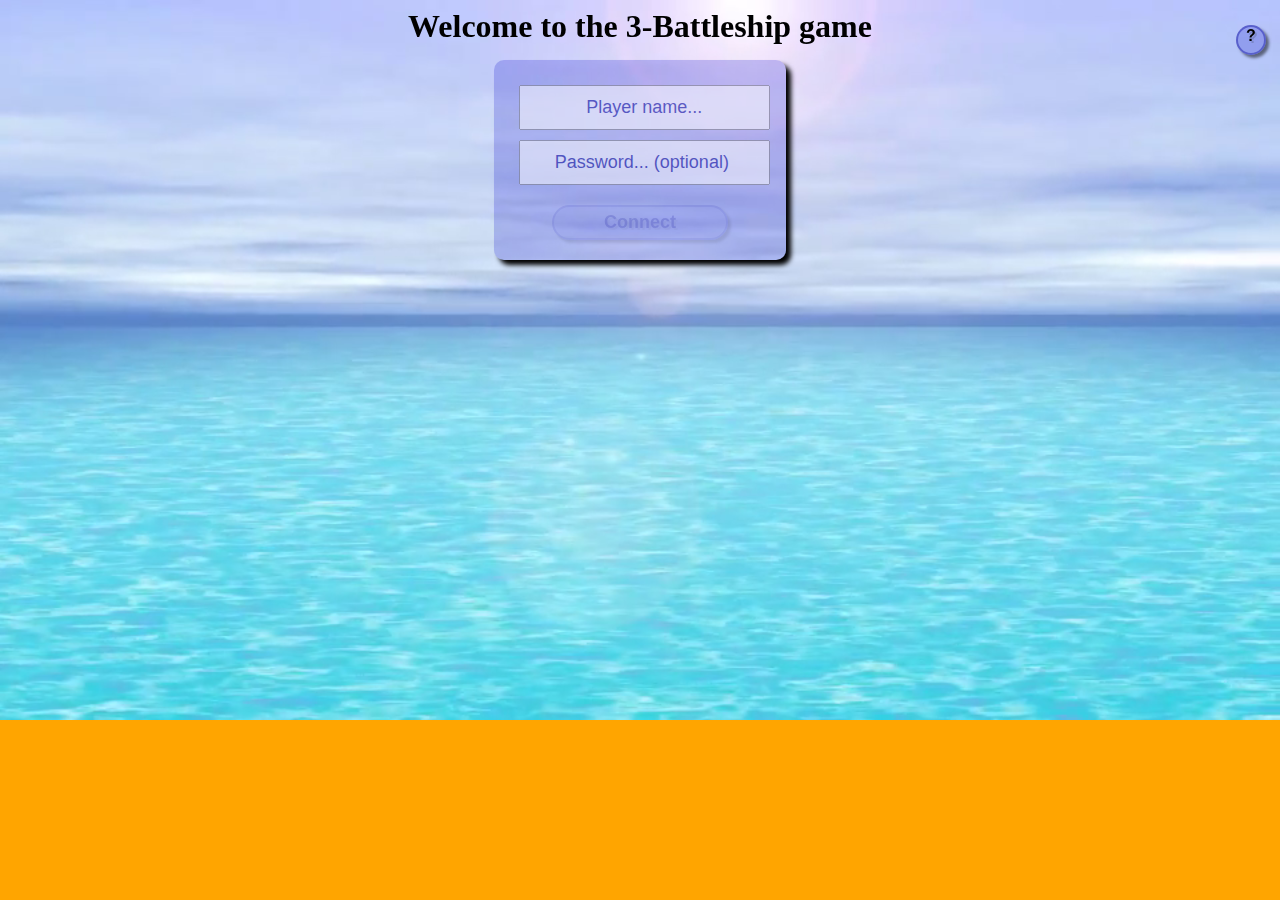
==== battl3ship/html_root/index.html @ e2c82ed0 "Code refactoring: from 2 to 3," ====
<!DOCTYPE html>
<html>

<head>
    <title>3-BattleShip</title>
    <link rel="stylesheet" type="text/css" href="style.css">
    <script type="text/javascript" src="jquery-3.2.1.min.js"></script>
    <script type="text/javascript" src="jquery-ui.min.js"></script>
    <script type="text/javascript" src="seedrandom.min.js"></script>
    <script type="text/javascript" src="avatar.js"></script>
    <script type="text/javascript" src="game.js"></script>
</head>

<body>
<div id="bg_video">
    <video playsinline autoplay muted loop poster="img/sea_back.jpg" id="bg_video">
        <source src="img/sea_back.mp4" type="video/mp4">
    </video>
</div>


<div id="title">
    <h1>Welcome to the 3-Battleship game</h1>
</div>

<div id="error" class="primary">
    <h1>Error</h1>
    <p class="error_text">Error man!</p>
</div>

<div id="login" class="primary">
    <input id="player_name" class="empty" type="text" value=""><br/>
    <input title="Password is only required for private servers. You can leave it empty for public servers."
           id="password" class="empty" type="text" value="password (optional)"><br/>
    <button id="login" disabled>Connect</button>
</div>

<div id="home">
    <div id="open_challenges" class="primary">
        <h1>Open Challenges</h1>
        <table id="challenge_list"></table>
    </div>
    <div id="player_list" class="primary">
        <h1>Connected Players</h1>
        <table id="player_list_table">
            <tbody>
            </tbody>
        </table>
    </div>
    <div id="current_game" class="primary">
        <div id="their_board" class="board big">
            <div class="content"></div>
            <p id="info_board_marking">
                <strong class="water">[Ctrl]+click</strong> / <strong class="boat">[Shift]+click</strong>
                to mark a cell as
                <strong class="water">water</strong> / <strong class="boat">ship</strong>.</p>
        </div>


        <div id="turns">
            <div id="status">
                <table>
                    <tr>
                        <td><img class="img_status" src="/img/waiting_icon.gif"> </td>
                        <td><h1 class="label_status"></h1></td>
                    </tr>
                </table>
            </div>

            <div id="current_shot" class="primary">
                <img class="disabled cross cross1" src="/img/crosshair.png">
                <img class="disabled cross cross2" src="/img/crosshair.png">
                <img class="disabled cross cross3" src="/img/crosshair.png">
                <button id="fire_shots" disabled="true">Fire</button>
            </div>

            <div id="wrapper_turn_list_table">
                <table id="turn_list">
                    <tr>
                        <th class="index"></th>
                        <th class="shots">Shots</th>
                        <th class="results">Results</th>
                        <th class="note">Notes (private)</th>
                    </tr>
                </table>
            </div>
        </div>

        <div id="my_board" class="board big">
            <div class="content"></div>
        </div>

        <div id="boat_placement">
            <h1>Place your boats and hit confirm.</h1>

            <div class="content">
                <table>
                    <tr class="type">
                        <td><img id="size1" class="type" src="/img/boat_type1.png"></td>
                        <td><img id="size2" class="type selected" src="/img/boat_type2.png"></td>
                        <td><img id="size3" class="type" src="/img/boat_type3.png"></td>
                        <td><img id="size4" class="type" src="/img/boat_type4.png"></td>
                    </tr>
                    <tr class="remaining">
                        <td colspan="4">
                            Remaining: [x]
                        </td>
                    </tr>
                    <tr class="orientation">
                        <td colspan="4">
                            <img id="orientation_horizontal" class="disabled orientation" src="/img/boat_horizontal.png">
                            <img id="orientation_vertical" class="orientation" src="/img/boat_vertical.png">
                        </td>
                    </tr>
                    <tr class="accept">
                        <td colspan="4">
                            <button disabled="true" id="accept_placement">Confirm</button><br/>
                        </td>
                    </tr>
                </table>
            </div>

            <p id="tip_boat_placement">Tip: be unpredictable, use vertical and horizontal boats.</p>
        </div>

        <div class="primary popup" id="popup_results">
            <img src="/img/radar.png">
            <h1>Shot Results</h1>
            <div id="results_label">hit: Xsink: Y</div>
            <div id="game_won_label"><strong>You Win!</strong></div>
            <button id="close_popup_results">Ok</button>
        </div>

        <div class="primary popup" id="popup_incoming_shot">
            <h1>Received Incoming Shot</h1>
            <div id="popup_my_board_placeholder"></div>
            <p id="incoming_label"></p>
            <div id="game_over_label"><strong>Game Over!</strong></div>
            <button id="close_popup_incoming">Ok</button>
        </div>
    </div>

    <div id="chat" class="primary">
        <h1>Chatty chatty</h1>
        <div id="chat_output"></div>
        <input type="text" id="chat_input" value=""><button class="ui-button ui-widget ui-corner-all" id="send_chat">&gt;</button>
    </div>
</div>

<br/>
<div id="logging" class="primary">
    Log<br/>
    <textarea id="log_box" rows="25"></textarea>
</div>


<div id="help_button_wrapper" class="primary">
    <button id="help_button">?</button>
</div>

</body>

</html>
---- battl3ship/html_root/style.css ----
div.primary {
  background-color: rgba(0, 0, 200, 0.2);
  padding: 20px;
  border-radius: 10px;
  box-shadow: 5px 5px 5px #000000;
}
div.primary button {
  width: 125px;
  padding-top: 10px;
  padding-bottom: 10px;
  font-size: 120%;
  box-shadow: 3px 3px 3px rgba(0, 0, 0, 0.5);
  text-shadow: 2px 2px rgba(0, 0, 0, 0.15);
  border: 2px solid rgba(0, 0, 150, 0.4);
  background-color: rgba(0, 0, 200, 0.2);
  border-radius: 20px;
  transition-duration: 0.1s;
  margin-top: 5px;
  margin-bottom: 5px;
}
div.primary button::-moz-focus-inner {
  border: 0;
}
div.primary button:disabled {
  opacity: 0.2;
}
div.primary button:enabled:active {
  box-shadow: 1px 1px 1px rgba(0, 0, 0, 0.5);
  transform: translateY(2px) translateX(2px);
}
div.primary button:enabled:active,
div.primary button:enabled:hover {
  background-color: rgba(200, 200, 250, 0.75);
}
div.primary h1 {
  padding: 0px;
  margin-top: 0px;
  font-size: 120%;
  text-align: center;
}
div.primary table {
  border-radius: 20px;
  text-align: left;
  border-collapse: collapse;
}
div.primary table tr {
  border: 5px solid rgba(255, 255, 255, 0.4);
}
div.primary table tr.spacer {
  border: none;
}
div.primary table td,
div.primary table th {
  height: 50px;
  padding: 10px;
}
div.primary table tr:not(.spacer):nth-child(odd) {
  background-color: rgba(200, 200, 250, 0.75);
}
div.primary table tr:not(.spacer):nth-child(even) {
  background-color: rgba(150, 150, 200, 0.75);
}
div.primary table tr.spacer,
div.primary table tr.spacer td {
  height: 1px;
}
div#title {
  width: 100%;
}
div#title h1 {
  text-align: center;
  margin-top: 5px;
  margin-bottom: 15px;
}
/* Background */
div#bg_video {
  position: fixed;
  top: 0;
  right: 0;
  bottom: 0;
  left: 0;
  overflow: hidden;
  z-index: -100;
  background: orange;
}
video#bg_video {
  position: absolute;
  top: 0;
  left: 0;
  width: 100%;
  height: auto;
}
div#login {
  width: 20%;
  margin: auto;
}
div#login input {
  width: 90%;
  margin-left: 0;
  margin-right: 0;
  padding: 10px;
  margin: 5px;
  text-align: center;
  font-size: large;
  opacity: 0.5;
  color: #000096;
}
div#login input.empty {
  color: #000096;
}
div#login button {
  width: 70%;
  margin-left: auto;
  margin-right: auto;
  margin-top: 15px;
  margin-bottom: 0px;
  padding: 5px;
  display: block;
  font-size: large;
  font-weight: bold;
  color: #000096;
  opacity: 0.7;
}
div#login button:disabled {
  opacity: 0.2;
}
div#player_list {
  width: 30%;
  margin: auto;
  overflow: auto;
  max-height: 500px;
}
div#player_list table {
  width: 100%;
}
div#player_list table td.avatar {
  width: 75px;
  height: 75px;
}
div#player_list table td.name {
  width: 300px;
}
div#player_list table canvas {
  height: 75px;
  width: 75px;
  border: 5px solid rgba(255, 255, 255, 0.4);
  background-color: rgba(255, 255, 255, 0.4);
}
div#chat {
  position: absolute;
  top: 60px;
  left: 76%;
  float: right;
  width: 20%;
  display: block;
  height: 635px;
}
div#chat #chat_output {
  position: relative;
  height: calc(85%);
  width: 95%;
  background-color: rgba(255, 255, 255, 0.4);
  border: solid 2px rgba(150, 150, 200, 0.75);
  margin-bottom: 0px;
  overflow: auto;
  padding: 10px;
}
div#chat input {
  display: inline;
  height: 30px;
  margin-right: 0px;
  background-color: rgba(255, 255, 255, 0.4);
  padding: 3px;
  width: calc(80%);
}
div#chat button {
  float: right;
  margin: 0px;
  height: 40px;
  width: 50px;
  font-weight: bold;
  border-radius: 10px;
  padding: 5px;
}
div#open_challenges {
  margin: auto;
  margin-bottom: 20px;
  width: 25%;
}
div#open_challenges table {
  width: 100%;
}
div#open_challenges table td.buttons {
  width: 100px;
}
div#current_game {
  width: 70%;
  margin-left: 2.5%;
  margin-right: auto;
  padding-bottom: 10px;
}
div#current_game div {
  display: table-cell;
  vertical-align: top;
}
div#current_game div.board {
  padding: 0px;
  width: 285px;
  height: 300px;
  -webkit-touch-callout: none;
  /* iOS Safari */
  -webkit-user-select: none;
  /* Safari */
  -khtml-user-select: none;
  /* Konqueror HTML */
  -moz-user-select: none;
  /* Firefox */
  -ms-user-select: none;
  /* Internet Explorer/Edge */
  user-select: none;
  /* Non-prefixed version, currently
                                  supported by Chrome and Opera */
}
div#current_game div.board .content {
  display: grid;
  grid-template-columns: repeat(10%, auto);
  grid-template-rows: repeat(10%, auto);
}
div#current_game div.board .content .cell {
  box-sizing: border-box;
  background: rgba(255, 255, 255, 0.8);
  height: 25px;
  width: 25px;
  border: 1px solid rgba(0, 0, 150, 0.4);
  vertical-align: middle;
}
div#current_game div.board .content .cell p {
  vertical-align: middle;
  text-align: center;
  margin: 0.25em;
}
div#current_game div.board .content .cell.row0 p,
div#current_game div.board .content .cell.col0 p {
  margin-top: 20px;
}
div#current_game div.board .content .cell.header {
  background: none;
  border: none;
  text-align: center;
  font-weight: bold;
}
div#current_game div.board .content .cell.with_boat.with_shot:not(.fired) {
  background: url("/img/crosshair_white.png");
  background-size: 100% 100%;
}
div#current_game div.board .content .cell.with_water.with_shot:not(.fired) {
  background: url("/img/crosshair_blue.png");
  background-size: 100% 100%;
}
div#current_game div.board .content .cell.with_boat {
  background: rgba(10, 10, 10, 0.6);
  color: white;
}
div#current_game div.board .content .cell.with_water {
  background: rgba(10, 10, 200, 0.6);
  color: white;
}
div#current_game div.board .content .cell.good_selection {
  background: #64ff64;
}
div#current_game div.board .content .cell.bad_selection {
  background: #ff6464;
}
div#current_game div.board .content .cell.with_boat.bad_selection {
  background: rgba(200, 90, 90, 0.8);
}
div#current_game div.board .content .cell.with_shot:not(.fired) {
  background-image: url("/img/crosshair.png");
  background-size: 100% 100%;
}
div#current_game div.board .content .cell.with_shot.fired p {
  font-weight: bold;
  font-size: 200%;
}
div#current_game div.board .content .cell:hover:not(.header):not(.disabled):not(.with_shot) {
  border: 4px solid rgba(0, 0, 150, 0.4);
}
div#current_game div.board .content .row0 {
  grid-row: 1;
}
div#current_game div.board .content .col0 {
  grid-column: 1;
}
div#current_game div.board .content .row1 {
  grid-row: 2;
}
div#current_game div.board .content .col1 {
  grid-column: 2;
}
div#current_game div.board .content .row2 {
  grid-row: 3;
}
div#current_game div.board .content .col2 {
  grid-column: 3;
}
div#current_game div.board .content .row3 {
  grid-row: 4;
}
div#current_game div.board .content .col3 {
  grid-column: 4;
}
div#current_game div.board .content .row4 {
  grid-row: 5;
}
div#current_game div.board .content .col4 {
  grid-column: 5;
}
div#current_game div.board .content .row5 {
  grid-row: 6;
}
div#current_game div.board .content .col5 {
  grid-column: 6;
}
div#current_game div.board .content .row6 {
  grid-row: 7;
}
div#current_game div.board .content .col6 {
  grid-column: 7;
}
div#current_game div.board .content .row7 {
  grid-row: 8;
}
div#current_game div.board .content .col7 {
  grid-column: 8;
}
div#current_game div.board .content .row8 {
  grid-row: 9;
}
div#current_game div.board .content .col8 {
  grid-column: 9;
}
div#current_game div.board .content .row9 {
  grid-row: 10;
}
div#current_game div.board .content .col9 {
  grid-column: 10;
}
div#current_game div.board .content .row10 {
  grid-row: 11;
}
div#current_game div.board .content .col10 {
  grid-column: 11;
}
div#current_game div.big {
  width: 600px !important;
  height: 600px !important;
}
div#current_game div.big .cell.header {
  font-size: 20px;
}
div#current_game div.big .cell.header p {
  -webkit-margin-before: 1em;
}
div#current_game div.big .cell {
  background: white;
  width: 54px !important;
  height: 54px !important;
}
div#current_game div#their_board p#info_board_marking {
  text-align: center;
  font-style: italic;
}
div#current_game div#their_board p#info_board_marking strong {
  font-size: 120%;
}
div#current_game div#their_board p#info_board_marking strong.water {
  color: rgba(10, 10, 200, 0.6);
}
div#current_game div#their_board p#info_board_marking strong.boat {
  color: rgba(10, 10, 10, 0.6);
}
div#current_game div#turns {
  width: 100%;
}
div#current_game div#turns div#wrapper_turn_list_table {
  height: 450px;
  overflow-y: auto;
  width: 95%;
  display: block;
  text-align: center;
  padding-left: 25px;
}
div#current_game div#turns table#turn_list {
  margin: auto;
}
div#current_game div#turns table#turn_list td,
div#current_game div#turns table#turn_list th {
  height: 25px;
  padding: 5px;
}
div#current_game div#turns table#turn_list th {
  font-weight: bold;
}
div#current_game div#turns table#turn_list th.index {
  text-align: center;
}
div#current_game div#turns table#turn_list th.shots {
  min-width: 100px;
}
div#current_game div#turns table#turn_list th.results {
  min-width: 100px;
}
div#current_game div#turns table#turn_list th.note {
  min-width: 200px;
}
div#current_game div#turns table#turn_list input {
  width: 95%;
}
div#current_game div#status {
  width: 100%;
  padding-left: 100px;
}
div#current_game div#status table {
  width: 100%;
  border: 0px;
  background: none;
}
div#current_game div#status table td,
div#current_game div#status table tr {
  border: 0px;
  background: none;
}
div#current_game div#status table .label_status {
  color: rgba(0, 0, 150, 0.4);
  font-size: 120%;
}
div#current_game div#current_shot {
  display: block;
  width: 75%;
  margin: auto;
  margin-bottom: 25px;
  text-align: center;
  vertical-align: middle;
}
div#current_game div#current_shot img.cross {
  width: 60px;
  height: 60px;
  vertical-align: middle;
  margin-right: 10px;
}
div#current_game div#current_shot img.cross.disabled {
  opacity: 0.3;
}
div#current_game div#current_shot button {
  margin-bottom: 12px;
}
div#current_game div#current_shot button:not(:disabled) {
  background-color: rgba(255, 100, 100, 0.7);
  animation-duration: 0.15s;
}
div#current_game div#current_shot button:not(:disabled):hover {
  background-color: rgba(255, 25, 25, 0.85);
  color: white;
  font-weight: bold;
}
div#current_game div#boat_placement {
  width: 100%;
  vertical-align: middle;
  padding-left: 50px;
  text-align: center;
  margin: auto;
}
div#current_game div#boat_placement h1 {
  text-align: center;
  color: rgba(0, 0, 150, 0.4);
}
div#current_game div#boat_placement p#tip_boat_placement {
  text-align: center;
  font-style: italic;
}
div#current_game div#boat_placement .content {
  margin: auto;
}
div#current_game div#boat_placement table {
  background-color: rgba(200, 200, 250, 0.75);
  border: solid 3px rgba(0, 0, 150, 0.4);
  border-radius: 25px;
  border-collapse: separate;
}
div#current_game div#boat_placement table tr {
  background: none;
  border: none;
}
div#current_game div#boat_placement table tr.remaining {
  padding: 0px;
  margin: 0px;
}
div#current_game div#boat_placement table tr.remaining td {
  height: 15px;
}
div#current_game div#boat_placement table td {
  background: none;
  border: none;
}
div#current_game div#boat_placement td {
  text-align: center;
}
div#current_game div#boat_placement img.disabled {
  opacity: 0.2;
}
div#current_game div#boat_placement img.type {
  width: 60px;
  height: 60px;
  padding: 10px;
  border-radius: 10px;
}
div#current_game div#boat_placement img.type:hover:not(.disabled),
div#current_game div#boat_placement img.type.selected {
  background-color: rgba(150, 150, 200, 0.75);
}
div#current_game div#boat_placement img.type.selected {
  border: 5px solid rgba(0, 0, 150, 0.4);
}
div#current_game div#boat_placement img.orientation {
  width: 150px;
  height: 150px;
}
div#current_game div.popup {
  border: 3px solid rgba(0, 0, 150, 0.4);
  position: absolute;
  top: 150px;
  left: 40%;
  width: 30%;
  background: #afaffa;
  text-align: center;
  vertical-align: center;
  box-shadow: 3px 3px 3px #000000;
}
div#current_game div.popup h1 {
  color: rgba(0, 0, 150, 0.4);
}
div#current_game div.popup div#my_board {
  width: 250px;
  display: block;
  margin-left: 10px;
}
div#current_game div.popup div#my_board .cell.has_shot {
  border: 3px solid orange;
}
div#current_game div.popup div#my_board .cell.row0 p,
div#current_game div.popup div#my_board .cell.col0 p {
  margin-top: 0.25em;
}
div#current_game div.popup #game_won_label {
  font-size: 200%;
  font-weight: bold;
  color: #009900;
  display: block;
}
div#current_game div.popup img {
  width: 200px;
  height: 200px;
  margin-bottom: 15px;
}
div#current_game div.popup div#results_label {
  width: 100%;
  text-align: center;
  display: block;
  margin-top: 15px;
  margin-bottom: 15px;
}
div#current_game div.popup div#results_label p {
  text-align: center;
  width: 100%;
}
div#current_game div#popup_incoming_shot {
  width: 300px;
  left: 700px;
}
div#current_game div#popup_incoming_shot div#game_over_label {
  display: block;
  font-size: 200%;
  color: red;
}
/* Help */
div#help_button_wrapper {
  position: absolute;
  top: 0px;
  left: 95%;
  border: none;
  background: none;
  box-shadow: none;
}
div#help_button_wrapper button {
  width: 30px;
  height: 30px;
  font-size: 100%;
  font-weight: bold;
  position: relative;
  padding-top: 0px;
  display: table-cell;
  vertical-align: middle;
}
/* Error */
div#error {
  width: 30%;
  margin: auto;
  margin-bottom: 20px;
}
div#error h1,
div#error p {
  color: #960000;
}
/* Logs */
div#logging {
  margin-top: 50px;
  width: 50%;
  margin-left: auto;
  margin-right: auto;
  padding: 5px;
  text-align: center;
}
div#logging textarea {
  background: #FFEFD5;
  color: #A82729;
  width: 90%;
  margin: auto;
  display: block;
}
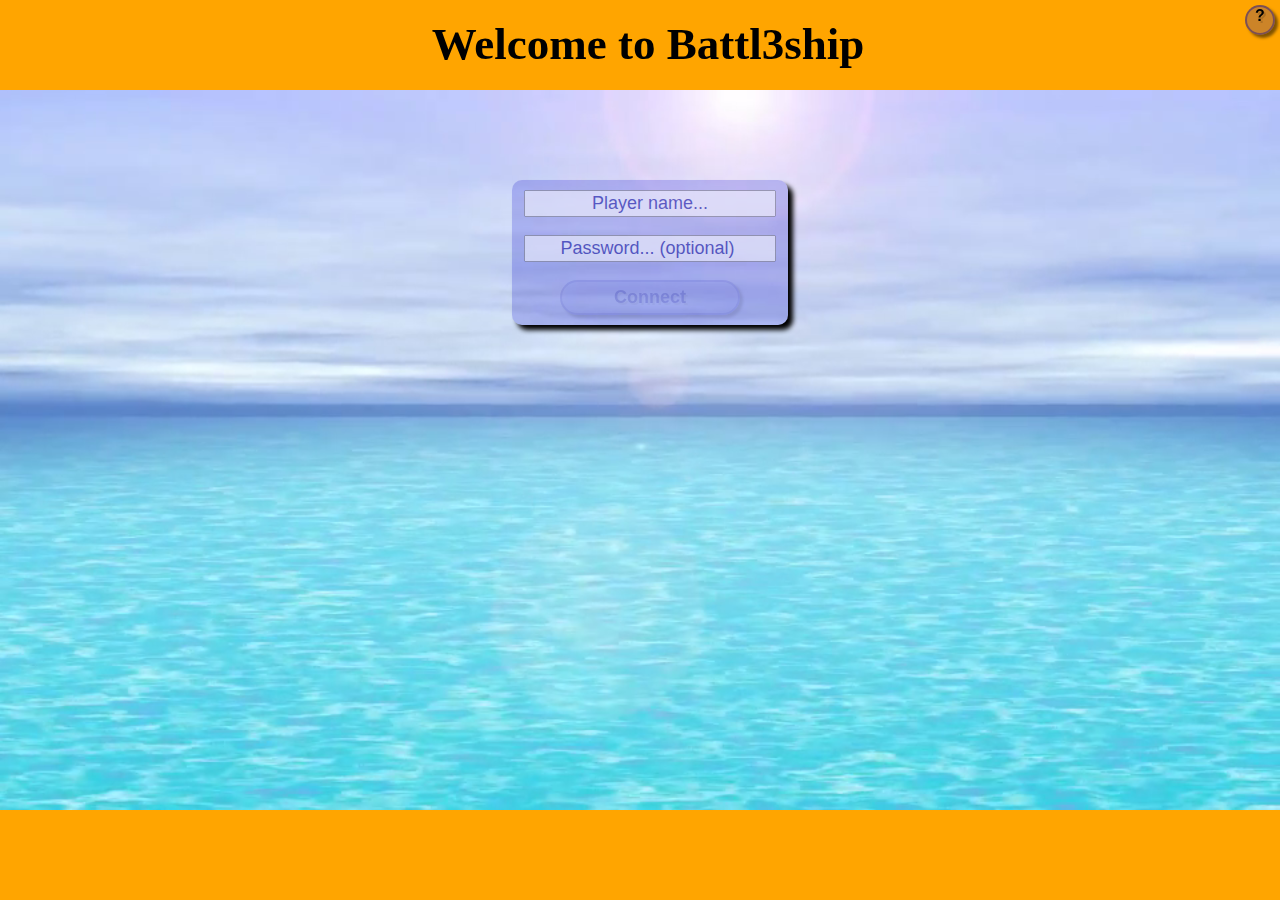
==== commit 25d4aecb: "Updated HTML client to a slightly more resilient GUI." ====
--- a/battl3ship/html_root/index.html
+++ b/battl3ship/html_root/index.html
@@ -2,7 +2,8 @@
 <html>
 
 <head>
-    <title>3-BattleShip</title>
+    <meta charset="UTF-8">
+    <title>Battl3Ship</title>
     <link rel="stylesheet" type="text/css" href="style.css">
     <script type="text/javascript" src="jquery-3.2.1.min.js"></script>
     <script type="text/javascript" src="jquery-ui.min.js"></script>
@@ -20,7 +21,7 @@
 
 
 <div id="title">
-    <h1>Welcome to the 3-Battleship game</h1>
+    <h1>Welcome to Battl3ship</h1>
 </div>
 
 <div id="error" class="primary">
@@ -50,10 +51,11 @@
     <div id="current_game" class="primary">
         <div id="their_board" class="board big">
             <div class="content"></div>
-            <p id="info_board_marking">
+            <!--<p id="info_board_marking">
                 <strong class="water">[Ctrl]+click</strong> / <strong class="boat">[Shift]+click</strong>
-                to mark a cell as
-                <strong class="water">water</strong> / <strong class="boat">ship</strong>.</p>
+                to<br/>mark a cell as
+                <strong class="water">water</strong> / <strong class="boat">ship</strong>.
+            </p>-->
         </div>
 
 
@@ -80,7 +82,7 @@
                         <th class="index"></th>
                         <th class="shots">Shots</th>
                         <th class="results">Results</th>
-                        <th class="note">Notes (private)</th>
+                        <th class="notes">Notes (private)</th>
                     </tr>
                 </table>
             </div>
@@ -91,7 +93,7 @@
         </div>
 
         <div id="boat_placement">
-            <h1>Place your boats and hit confirm.</h1>
+            <h1>Place your boats</h1>
 
             <div class="content">
                 <table>
@@ -143,7 +145,8 @@
     <div id="chat" class="primary">
         <h1>Chatty chatty</h1>
         <div id="chat_output"></div>
-        <input type="text" id="chat_input" value=""><button class="ui-button ui-widget ui-corner-all" id="send_chat">&gt;</button>
+        <input type="text" id="chat_input" value="">
+        <button class="ui-button ui-widget ui-corner-all" id="send_chat">&gt;</button>
     </div>
 </div>
 
--- a/battl3ship/html_root/style.css
+++ b/battl3ship/html_root/style.css
@@ -1,6 +1,6 @@
 div.primary {
   background-color: rgba(0, 0, 200, 0.2);
-  padding: 20px;
+  padding: 10px;
   border-radius: 10px;
   box-shadow: 5px 5px 5px #000000;
 }
@@ -8,7 +8,7 @@
   width: 125px;
   padding-top: 10px;
   padding-bottom: 10px;
-  font-size: 120%;
+  font-size: 90%;
   box-shadow: 3px 3px 3px rgba(0, 0, 0, 0.5);
   text-shadow: 2px 2px rgba(0, 0, 0, 0.15);
   border: 2px solid rgba(0, 0, 150, 0.4);
@@ -16,7 +16,7 @@
   border-radius: 20px;
   transition-duration: 0.1s;
   margin-top: 5px;
-  margin-bottom: 5px;
+  margin-bottom: 7px;
 }
 div.primary button::-moz-focus-inner {
   border: 0;
@@ -51,8 +51,8 @@
 }
 div.primary table td,
 div.primary table th {
-  height: 50px;
-  padding: 10px;
+  /*height: 50px;*/
+  padding: 5px;
 }
 div.primary table tr:not(.spacer):nth-child(odd) {
   background-color: rgba(200, 200, 250, 0.75);
@@ -64,15 +64,6 @@
 div.primary table tr.spacer td {
   height: 1px;
 }
-div#title {
-  width: 100%;
-}
-div#title h1 {
-  text-align: center;
-  margin-top: 5px;
-  margin-bottom: 15px;
-}
-/* Background */
 div#bg_video {
   position: fixed;
   top: 0;
@@ -87,21 +78,36 @@
   position: absolute;
   top: 0;
   left: 0;
+  /*     width: 100%; */
   width: 100%;
   height: auto;
+  min-height: 100vh;
+}
+div#title {
+  position: absolute;
+  top: 0%;
+  width: 100%;
+  height: 7vh;
+}
+div#title h1 {
+  text-align: center;
+  margin: 2vh;
+  font-size: 5vh;
 }
 div#login {
+  position: absolute;
+  top: 20vh;
+  left: 40%;
   width: 20%;
-  margin: auto;
+  padding: 10px;
 }
 div#login input {
-  width: 90%;
-  margin-left: 0;
-  margin-right: 0;
-  padding: 10px;
-  margin: 5px;
-  text-align: center;
+  width: 95%;
+  height: 25%;
+  display: block;
+  margin: 0 auto;
   font-size: large;
+  text-align: center;
   opacity: 0.5;
   color: #000096;
 }
@@ -109,13 +115,12 @@
   color: #000096;
 }
 div#login button {
+  height: 25%;
   width: 70%;
-  margin-left: auto;
-  margin-right: auto;
-  margin-top: 15px;
-  margin-bottom: 0px;
+  margin: 0px;
   padding: 5px;
   display: block;
+  margin: 0 auto;
   font-size: large;
   font-weight: bold;
   color: #000096;
@@ -125,66 +130,92 @@
   opacity: 0.2;
 }
 div#player_list {
-  width: 30%;
-  margin: auto;
+  position: absolute;
+  width: 40%;
+  top: 10vh;
+  left: calc(100% - 20% - 40% - 7%);
   overflow: auto;
-  max-height: 500px;
+  max-height: 85%;
 }
 div#player_list table {
   width: 100%;
 }
+div#player_list table td {
+  padding: 0 3px;
+}
 div#player_list table td.avatar {
-  width: 75px;
-  height: 75px;
+  width: 40px;
+  height: 40px;
 }
 div#player_list table td.name {
-  width: 300px;
+  width: 55%;
+}
+div#player_list table td.buttons {
+  text-align: center;
+}
+div#player_list table td.buttons button {
+  margin: 5px;
+  padding: 5px;
+  display: inline-block;
+  width: auto;
 }
 div#player_list table canvas {
-  height: 75px;
-  width: 75px;
+  height: 40px;
+  width: 40px;
   border: 5px solid rgba(255, 255, 255, 0.4);
   background-color: rgba(255, 255, 255, 0.4);
 }
 div#chat {
   position: absolute;
-  top: 60px;
-  left: 76%;
-  float: right;
+  margin: 0px;
+  padding: 7px;
+  top: 10vh;
+  left: calc(100% - 20% - 2.5%);
   width: 20%;
   display: block;
-  height: 635px;
+  height: 80vh;
+  z-index: -10;
+}
+div#chat h1 {
+  width: 100%;
+  height: 30px;
+  margin: 0px;
 }
 div#chat #chat_output {
   position: relative;
-  height: calc(85%);
-  width: 95%;
+  width: 90%;
+  height: calc(100% - 30px - 30px - 30px);
   background-color: rgba(255, 255, 255, 0.4);
   border: solid 2px rgba(150, 150, 200, 0.75);
-  margin-bottom: 0px;
   overflow: auto;
   padding: 10px;
+  margin: 0px;
 }
 div#chat input {
-  display: inline;
-  height: 30px;
-  margin-right: 0px;
+  display: inline-block;
+  padding: 3px;
+  margin-top: 2%;
+  margin-bottom: 2%;
+  height: calc(30px - 7px);
   background-color: rgba(255, 255, 255, 0.4);
-  padding: 3px;
-  width: calc(80%);
+  width: calc(100% - 30px - 20px);
 }
 div#chat button {
   float: right;
-  margin: 0px;
-  height: 40px;
-  width: 50px;
+  margin-top: 2%;
+  margin-bottom: 2%;
+  margin-right: 1%;
+  height: 30px;
+  width: 30px;
   font-weight: bold;
   border-radius: 10px;
-  padding: 5px;
+  padding: 0px;
+  /*        padding: 5px;*/
 }
 div#open_challenges {
-  margin: auto;
-  margin-bottom: 20px;
+  position: absolute;
+  top: 10vh;
+  left: 2.5%;
   width: 25%;
 }
 div#open_challenges table {
@@ -194,19 +225,24 @@
   width: 100px;
 }
 div#current_game {
-  width: 70%;
-  margin-left: 2.5%;
-  margin-right: auto;
-  padding-bottom: 10px;
+  position: absolute;
+  top: 10vh;
+  left: 2%;
+  width: 140vh;
+  min-width: 140vh;
+  height: 80vh;
+  opacity: 1;
+  padding-top: 1vh;
+  vertical-align: middle;
+  background-color: #afaffa;
 }
 div#current_game div {
   display: table-cell;
-  vertical-align: top;
 }
 div#current_game div.board {
   padding: 0px;
-  width: 285px;
-  height: 300px;
+  /*        width: 300px;
+        height: 300px;*/
   -webkit-touch-callout: none;
   /* iOS Safari */
   -webkit-user-select: none;
@@ -218,8 +254,7 @@
   -ms-user-select: none;
   /* Internet Explorer/Edge */
   user-select: none;
-  /* Non-prefixed version, currently
-                                  supported by Chrome and Opera */
+  /* Non-prefixed version, currently supported by Chrome and Opera */
 }
 div#current_game div.board .content {
   display: grid;
@@ -229,19 +264,28 @@
 div#current_game div.board .content .cell {
   box-sizing: border-box;
   background: rgba(255, 255, 255, 0.8);
-  height: 25px;
-  width: 25px;
+  height: calc(100% / 12);
+  width: calc(100% / 12);
   border: 1px solid rgba(0, 0, 150, 0.4);
   vertical-align: middle;
 }
 div#current_game div.board .content .cell p {
-  vertical-align: middle;
+  vertical-align: middle !important;
   text-align: center;
   margin: 0.25em;
 }
-div#current_game div.board .content .cell.row0 p,
 div#current_game div.board .content .cell.col0 p {
-  margin-top: 20px;
+  text-align: right !important;
+  vertical-align: middle !important;
+  margin-right: 3px;
+  margin-top: auto !important;
+}
+div#current_game div.board .content .cell.row0 {
+  height: auto !important;
+}
+div#current_game div.board .content .cell.row0 p {
+  margin: 0px;
+  margin-bottom: 3px;
 }
 div#current_game div.board .content .cell.header {
   background: none;
@@ -280,7 +324,7 @@
 }
 div#current_game div.board .content .cell.with_shot.fired p {
   font-weight: bold;
-  font-size: 200%;
+  font-size: 125%;
 }
 div#current_game div.board .content .cell:hover:not(.header):not(.disabled):not(.with_shot) {
   border: 4px solid rgba(0, 0, 150, 0.4);
@@ -351,10 +395,6 @@
 div#current_game div.board .content .col10 {
   grid-column: 11;
 }
-div#current_game div.big {
-  width: 600px !important;
-  height: 600px !important;
-}
 div#current_game div.big .cell.header {
   font-size: 20px;
 }
@@ -363,8 +403,10 @@
 }
 div#current_game div.big .cell {
   background: white;
-  width: 54px !important;
-  height: 54px !important;
+  /*width: 54px !important;
+            height: 54px !important;*/
+  width: calc(80vh / 12) !important;
+  height: calc(80vh / 12) !important;
 }
 div#current_game div#their_board p#info_board_marking {
   text-align: center;
@@ -383,7 +425,7 @@
   width: 100%;
 }
 div#current_game div#turns div#wrapper_turn_list_table {
-  height: 450px;
+  max-height: 53vh;
   overflow-y: auto;
   width: 95%;
   display: block;
@@ -391,34 +433,41 @@
   padding-left: 25px;
 }
 div#current_game div#turns table#turn_list {
+  width: 95%;
   margin: auto;
+  /*th.shots {
+                min-width: 100px;
+            }
+
+            th.results {
+                min-width: 100px;
+            }
+            */
 }
 div#current_game div#turns table#turn_list td,
 div#current_game div#turns table#turn_list th {
-  height: 25px;
   padding: 5px;
 }
 div#current_game div#turns table#turn_list th {
   font-weight: bold;
+  font-size: 90%;
 }
 div#current_game div#turns table#turn_list th.index {
   text-align: center;
 }
-div#current_game div#turns table#turn_list th.shots {
-  min-width: 100px;
-}
-div#current_game div#turns table#turn_list th.results {
-  min-width: 100px;
-}
-div#current_game div#turns table#turn_list th.note {
-  min-width: 200px;
+div#current_game div#turns table#turn_list th.notes,
+div#current_game div#turns table#turn_list td.notes {
+  max-width: 15vh;
+}
+div#current_game div#turns table#turn_list td {
+  font-size: 80%;
 }
 div#current_game div#turns table#turn_list input {
-  width: 95%;
+  width: 90%;
 }
 div#current_game div#status {
   width: 100%;
-  padding-left: 100px;
+  padding-left: 5vh;
 }
 div#current_game div#status table {
   width: 100%;
@@ -432,7 +481,10 @@
 }
 div#current_game div#status table .label_status {
   color: rgba(0, 0, 150, 0.4);
-  font-size: 120%;
+  font-size: 110%;
+}
+div#current_game div#status img.img_status {
+  width: 7vh;
 }
 div#current_game div#current_shot {
   display: block;
@@ -443,15 +495,18 @@
   vertical-align: middle;
 }
 div#current_game div#current_shot img.cross {
-  width: 60px;
-  height: 60px;
+  width: 9vh;
+  height: 9vh;
   vertical-align: middle;
-  margin-right: 10px;
+  margin-right: 0.1vh;
 }
 div#current_game div#current_shot img.cross.disabled {
   opacity: 0.3;
 }
 div#current_game div#current_shot button {
+  font-size: normal;
+  width: auto;
+  height: auto;
   margin-bottom: 12px;
 }
 div#current_game div#current_shot button:not(:disabled) {
@@ -464,19 +519,25 @@
   font-weight: bold;
 }
 div#current_game div#boat_placement {
-  width: 100%;
+  width: 60vh;
   vertical-align: middle;
-  padding-left: 50px;
+  padding-left: 5vh;
   text-align: center;
   margin: auto;
+  height: 80vh;
 }
 div#current_game div#boat_placement h1 {
   text-align: center;
   color: rgba(0, 0, 150, 0.4);
+  max-width: 60vh;
+  max-height: 8vh;
+  margin: 0px;
+  margin-bottom: 5px;
 }
 div#current_game div#boat_placement p#tip_boat_placement {
   text-align: center;
   font-style: italic;
+  max-height: 8vh;
 }
 div#current_game div#boat_placement .content {
   margin: auto;
@@ -494,9 +555,9 @@
 div#current_game div#boat_placement table tr.remaining {
   padding: 0px;
   margin: 0px;
-}
-div#current_game div#boat_placement table tr.remaining td {
-  height: 15px;
+  /*td {
+                    height: 15px;
+                }*/
 }
 div#current_game div#boat_placement table td {
   background: none;
@@ -509,9 +570,9 @@
   opacity: 0.2;
 }
 div#current_game div#boat_placement img.type {
-  width: 60px;
-  height: 60px;
-  padding: 10px;
+  width: 9vh;
+  height: 9vh;
+  padding: 7px;
   border-radius: 10px;
 }
 div#current_game div#boat_placement img.type:hover:not(.disabled),
@@ -522,13 +583,18 @@
   border: 5px solid rgba(0, 0, 150, 0.4);
 }
 div#current_game div#boat_placement img.orientation {
-  width: 150px;
-  height: 150px;
+  width: 18vh;
+  height: 18vh;
+}
+div#current_game div#boat_placement button {
+  height: auto;
+  padding: 3px;
+  font-size: normal;
 }
 div#current_game div.popup {
   border: 3px solid rgba(0, 0, 150, 0.4);
   position: absolute;
-  top: 150px;
+  top: 5vh;
   left: 40%;
   width: 30%;
   background: #afaffa;
@@ -552,7 +618,7 @@
   margin-top: 0.25em;
 }
 div#current_game div.popup #game_won_label {
-  font-size: 200%;
+  font-size: 120%;
   font-weight: bold;
   color: #009900;
   display: block;
@@ -573,8 +639,15 @@
   text-align: center;
   width: 100%;
 }
+div#current_game div.popup .cell {
+  height: 25px !important;
+  width: 25px !important;
+}
 div#current_game div#popup_incoming_shot {
+  position: absolute;
   width: 300px;
+  left: calc(50% - 150px) !important;
+  top: 3vh;
   left: 700px;
 }
 div#current_game div#popup_incoming_shot div#game_over_label {
@@ -586,10 +659,12 @@
 div#help_button_wrapper {
   position: absolute;
   top: 0px;
-  left: 95%;
+  left: calc(100% - 30px - 5px);
   border: none;
   background: none;
   box-shadow: none;
+  margin: 0;
+  padding: 0;
 }
 div#help_button_wrapper button {
   width: 30px;
@@ -603,9 +678,10 @@
 }
 /* Error */
 div#error {
+  position: absolute;
+  top: 10vh;
+  left: 5vh;
   width: 30%;
-  margin: auto;
-  margin-bottom: 20px;
 }
 div#error h1,
 div#error p {
